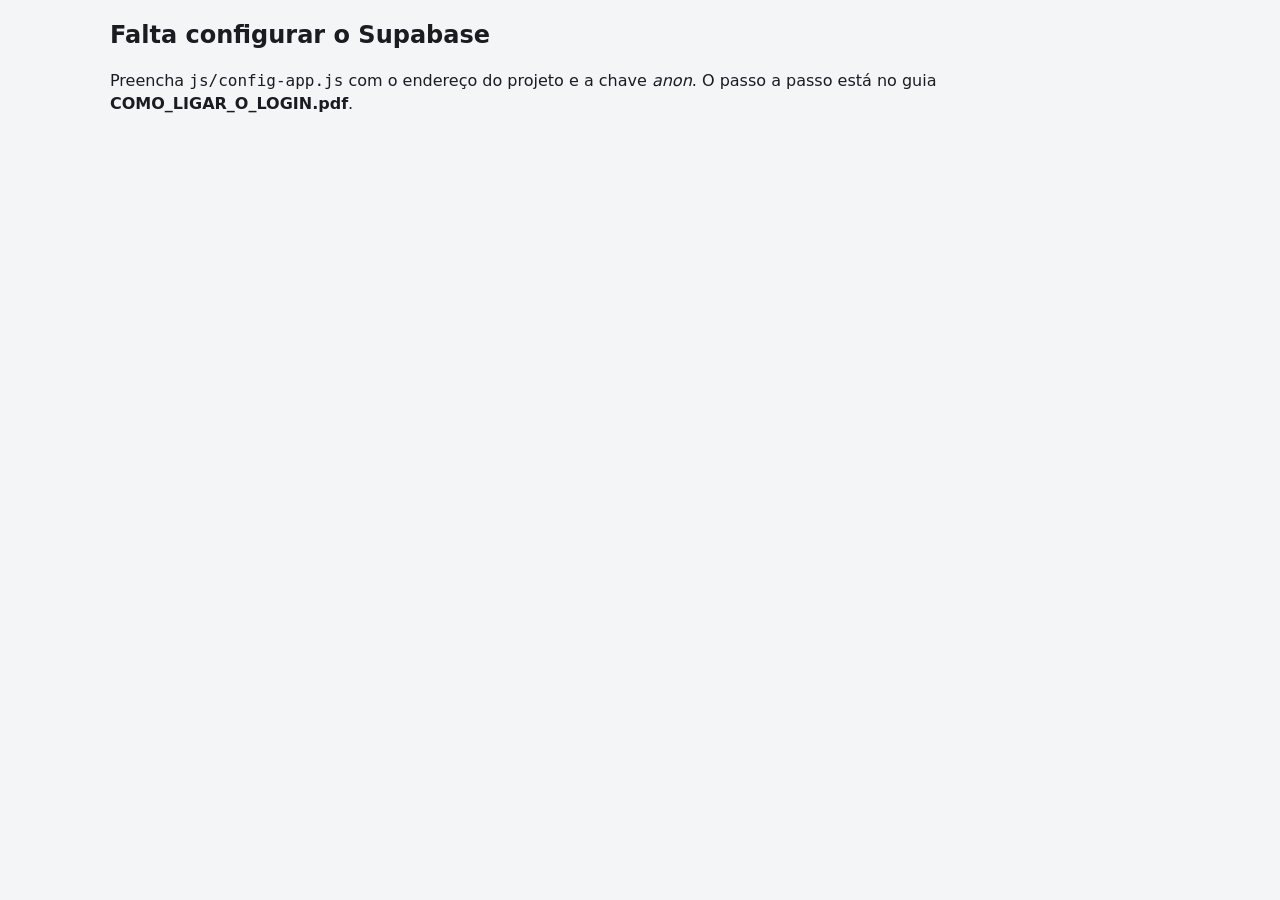
==== painel/index.html @ 479dd7f9 "Add files via upload" ====
<!DOCTYPE html>
<html lang="pt-BR">
<head>
<meta charset="utf-8">
<meta name="viewport" content="width=device-width, initial-scale=1">
<meta name="theme-color" content="#1b4f72">
<title>Painel — Auxiliar de Pesquisa</title>
<link rel="stylesheet" href="../style.css">
<style>
  main { max-width: 1100px; }
  .cabecalho {
    display: flex; align-items: center; justify-content: space-between; gap: 10px;
    flex-wrap: wrap; margin-bottom: 14px;
  }
  .cabecalho h1 { font-size: 20px; margin: 0; }
  .cartao-form {
    background: var(--papel); border: 1px solid var(--linha); border-radius: var(--raio);
    padding: 14px 16px; margin-bottom: 18px; box-shadow: var(--sombra);
  }
  .linha-form { display: grid; grid-template-columns: 2fr 2fr 1fr auto; gap: 10px; align-items: end; }
  .linha-form label.rot { margin-top: 0; }
  .linha-form .btn { height: 40px; }
  @media (max-width: 700px) { .linha-form { grid-template-columns: 1fr; } }
  table.usuarios { width: 100%; border-collapse: collapse; font-size: 14px; background: var(--papel); }
  table.usuarios th, table.usuarios td {
    border-bottom: 1px solid var(--linha); padding: 9px 8px; text-align: left; vertical-align: top;
  }
  table.usuarios th { background: var(--fundo); font-size: 12.5px; text-transform: uppercase; letter-spacing: .3px; }
  .rolagem { overflow-x: auto; border: 1px solid var(--linha); border-radius: var(--raio); }
  .etiqueta { font-size: 11.5px; padding: 2px 8px; border-radius: 999px; border: 1px solid; white-space: nowrap; }
  .et-ok { color: #1e5c22; border-color: #1e5c22; background: #eef6ee; }
  .et-vencido { color: var(--alerta); border-color: var(--alerta); background: var(--alerta-fundo); }
  .et-inativo { color: var(--perigo); border-color: var(--perigo); background: #fdeeed; }
  @media (prefers-color-scheme: dark) { .et-ok { background: #16301a; color: #93d39a; border-color: #93d39a; } }
  .acoes-linha { display: flex; gap: 4px; flex-wrap: wrap; }
  .codigo {
    font-family: "DejaVu Sans Mono", monospace; font-size: 15px; letter-spacing: 2px;
    font-weight: 700; color: var(--marca);
  }
</style>
</head>
<body>

<!-- login do administrador -->
<div id="tela-login" class="tela">
  <div class="login-caixa">
    <div class="login-marca">Painel de usuários</div>
    <label class="rot">E-mail de administrador</label>
    <input type="email" id="login-email" autocomplete="username">
    <label class="rot">Senha</label>
    <input type="password" id="login-senha" autocomplete="current-password">
    <button class="btn primario largo" id="bt-entrar">Entrar</button>
    <div id="login-erro" class="alerta" hidden></div>
    <p class="dica" style="margin-top:14px">Só contas marcadas como administradoras entram aqui.</p>
  </div>
</div>

<!-- painel -->
<div id="tela-painel" class="tela" hidden>
  <main>
    <div class="cabecalho">
      <h1>Usuários do Auxiliar de Pesquisa</h1>
      <div class="acoes-linha">
        <span id="quem" class="dica"></span>
        <button class="btn pequeno" id="bt-atualizar">Atualizar</button>
        <button class="btn pequeno" id="bt-sair">Sair</button>
      </div>
    </div>

    <div class="cartao-form">
      <h3 style="margin-top:0">Cadastrar novo usuário</h3>
      <div class="linha-form">
        <div>
          <label class="rot">Nome completo</label>
          <input type="text" id="novo-nome" placeholder="Ex.: Lucas Silva Leal">
        </div>
        <div>
          <label class="rot">E-mail</label>
          <input type="email" id="novo-email" placeholder="pessoa@exemplo.com">
        </div>
        <div>
          <label class="rot">Plano</label>
          <select class="campo" id="novo-plano">
            <option value="teste">Teste (15 dias)</option>
            <option value="1m">1 mês</option>
            <option value="3m">3 meses</option>
            <option value="6m">6 meses</option>
            <option value="1a">1 ano</option>
            <option value="vitalicio">Vitalício</option>
          </select>
        </div>
        <button class="btn primario" id="bt-criar">Cadastrar</button>
      </div>
      <div id="form-erro" class="alerta" hidden></div>
    </div>

    <div class="rolagem">
      <table class="usuarios">
        <thead>
          <tr>
            <th>Pessoa</th><th>Plano</th><th>Situação</th><th>Código</th><th>Ações</th>
          </tr>
        </thead>
        <tbody id="corpo-tabela">
          <tr><td colspan="5" class="dica" style="padding:20px">Carregando…</td></tr>
        </tbody>
      </table>
    </div>
    <p class="dica" id="rodape-conta"></p>
  </main>
</div>

<div id="fundo" class="fundo" hidden>
  <div class="janela">
    <div class="janela-topo">
      <h2 id="janela-titulo"></h2>
      <button id="janela-fechar" class="btn-icone">×</button>
    </div>
    <div id="janela-corpo" class="janela-corpo"></div>
    <div id="janela-rodape" class="janela-rodape"></div>
  </div>
</div>

<div id="aviso" class="aviso" hidden></div>

<script src="../js/config-app.js"></script>
<script src="../js/auth.js"></script>
<script src="painel.js"></script>
</body>
</html>
---- style.css ----
/* ==========================================================================
   style.css — Auxiliar de Pesquisa
   Feito para o celular primeiro; a partir de 700px vira a tela do desenho.
   ========================================================================== */

:root {
  --fundo: #f4f5f7;
  --papel: #ffffff;
  --tinta: #1a1c1f;
  --tinta-fraca: #5d6470;
  --linha: #d9dde3;
  --marca: #1b4f72;
  --marca-clara: #e8f0f7;
  --perigo: #b3261e;
  --alerta: #8f5a00;
  --alerta-fundo: #fdf3e3;
  --sombra: 0 1px 3px rgba(0,0,0,.10), 0 6px 16px rgba(0,0,0,.06);
  --raio: 12px;
}

@media (prefers-color-scheme: dark) {
  :root:not([data-tema="claro"]) {
    --fundo: #14171a; --papel: #1e2227; --tinta: #e8eaed; --tinta-fraca: #a3abb6;
    --linha: #333a42; --marca: #6aa9dd; --marca-clara: #1c2c3a;
    --perigo: #f2b8b5; --alerta: #f0c27a; --alerta-fundo: #322a19;
    --sombra: 0 1px 3px rgba(0,0,0,.5);
  }
}
:root[data-tema="escuro"] {
  --fundo: #14171a; --papel: #1e2227; --tinta: #e8eaed; --tinta-fraca: #a3abb6;
  --linha: #333a42; --marca: #6aa9dd; --marca-clara: #1c2c3a;
  --perigo: #f2b8b5; --alerta: #f0c27a; --alerta-fundo: #322a19;
  --sombra: 0 1px 3px rgba(0,0,0,.5);
}

* { box-sizing: border-box; }
html, body { margin: 0; padding: 0; }
body {
  background: var(--fundo); color: var(--tinta);
  font-family: system-ui, -apple-system, "Segoe UI", Roboto, sans-serif;
  font-size: 16px; line-height: 1.45;
  -webkit-text-size-adjust: 100%;
}
main { padding: 12px 14px 90px; max-width: 1200px; margin: 0 auto; }
h2, h3 { margin: 0 0 8px; }
[hidden] { display: none !important; }

/* ------------------------------------------------------------------ topo */
.topo {
  position: sticky; top: 0; z-index: 20;
  background: var(--papel); border-bottom: 1px solid var(--linha);
  padding: 10px 14px 0; padding-top: max(10px, env(safe-area-inset-top));
}
.topo-linha { display: flex; gap: 8px; align-items: center; max-width: 1200px; margin: 0 auto; }
.busca-caixa { position: relative; flex: 1; display: flex; align-items: center; }
.busca-caixa .lupa {
  position: absolute; left: 10px; color: var(--tinta-fraca); font-size: 20px; pointer-events: none;
}
.busca-caixa input {
  width: 100%; padding: 10px 34px; border: 1px solid var(--linha); border-radius: 999px;
  background: var(--fundo); color: var(--tinta); font-size: 15px;
}
.busca-caixa input:focus { outline: 2px solid var(--marca); outline-offset: 1px; }
.limpa {
  position: absolute; right: 6px; border: 0; background: transparent;
  color: var(--tinta-fraca); font-size: 22px; cursor: pointer; line-height: 1;
}
.btn-icone {
  border: 1px solid var(--linha); background: var(--papel); color: var(--tinta);
  border-radius: 999px; padding: 8px 12px; font-size: 16px; cursor: pointer;
  display: inline-flex; align-items: center; gap: 6px; white-space: nowrap;
}
.btn-icone:hover { background: var(--marca-clara); }
.btn-icone .rotulo { display: none; font-size: 14px; }
.voltar { font-size: 22px; line-height: 1; }

/* ------------------------------------------------------------ categorias */
.categorias {
  display: flex; gap: 8px; overflow-x: auto; padding: 10px 0;
  scrollbar-width: thin; -webkit-overflow-scrolling: touch;
  max-width: 1200px; margin: 0 auto;
}
.categorias::-webkit-scrollbar { height: 4px; }
.categorias::-webkit-scrollbar-thumb { background: var(--linha); border-radius: 4px; }
.cat {
  flex: 0 0 auto; border: 1px solid var(--linha); background: var(--papel);
  color: var(--tinta); border-radius: 999px; padding: 7px 14px; font-size: 14px;
  cursor: pointer; white-space: nowrap;
}
.cat:hover { border-color: var(--marca); }
.cat.ativa { background: var(--marca); color: #fff; border-color: var(--marca); }
.cat.nova { border-style: dashed; color: var(--marca); font-weight: 600; }
.cat .conta { opacity: .65; font-size: 12px; margin-left: 4px; }

/* ----------------------------------------------------------------- grade */
.titulo-secao { display: flex; align-items: center; justify-content: space-between; gap: 8px; margin: 4px 0 12px; }
.titulo-secao h2 { font-size: 18px; margin: 0; }
.titulo-secao .acoes { display: flex; gap: 6px; flex-wrap: wrap; }

.grade {
  display: grid; gap: 12px;
  grid-template-columns: repeat(2, 1fr);
}
@media (min-width: 560px) { .grade { grid-template-columns: repeat(3, 1fr); } }
@media (min-width: 760px) { .grade { grid-template-columns: repeat(4, 1fr); } }
@media (min-width: 1000px) { .grade { grid-template-columns: repeat(5, 1fr); } }

.cartao {
  background: var(--papel); border: 1px solid var(--linha); border-radius: var(--raio);
  overflow: hidden; cursor: pointer; box-shadow: var(--sombra); position: relative;
  display: flex; flex-direction: column;
}
.cartao:hover { border-color: var(--marca); }
.cartao .capa {
  aspect-ratio: 2 / 3; width: 100%; object-fit: cover; display: block;
  background: var(--marca-clara);
}
.cartao .semcapa {
  aspect-ratio: 2 / 3; display: flex; align-items: center; justify-content: center;
  padding: 10px; text-align: center; font-size: 13px; font-weight: 600;
  color: var(--marca); background: var(--marca-clara);
}
.cartao .info { padding: 8px 10px; }
.cartao .info b { display: block; font-size: 13.5px; line-height: 1.25; }
.cartao .info small { color: var(--tinta-fraca); font-size: 12px; }
.cartao .selo {
  position: absolute; top: 6px; right: 6px; background: var(--alerta-fundo);
  color: var(--alerta); font-size: 11px; padding: 2px 7px; border-radius: 999px;
  border: 1px solid currentColor;
}
.cartao .marcador {
  position: absolute; top: 6px; left: 6px; width: 24px; height: 24px;
  border-radius: 6px; border: 2px solid #fff; background: rgba(0,0,0,.35);
  display: flex; align-items: center; justify-content: center; color: #fff; font-size: 15px;
}
.cartao.marcado { outline: 3px solid var(--marca); }
.cartao.novo {
  border: 2px dashed var(--marca); color: var(--marca); align-items: center;
  justify-content: center; text-align: center; padding: 16px 10px; font-weight: 600;
  min-height: 150px; background: var(--marca-clara);
}
.cartao.novo .mais { font-size: 30px; line-height: 1; }

.vazio { text-align: center; color: var(--tinta-fraca); padding: 40px 20px; }

/* ------------------------------------------------------------- barra sel */
.barra-selecao {
  display: flex; align-items: center; justify-content: space-between; gap: 8px;
  background: var(--marca-clara); border: 1px solid var(--marca);
  border-radius: var(--raio); padding: 8px 12px; margin-bottom: 12px; flex-wrap: wrap;
}

/* ---------------------------------------------------------------- botões */
.btn {
  border: 1px solid var(--linha); background: var(--papel); color: var(--tinta);
  border-radius: 8px; padding: 9px 14px; font-size: 14px; cursor: pointer;
  font-family: inherit;
}
.btn:hover { background: var(--marca-clara); }
.btn.primario { background: var(--marca); color: #fff; border-color: var(--marca); }
.btn.primario:hover { filter: brightness(1.1); }
.btn.perigo { color: var(--perigo); border-color: var(--perigo); }
.btn.pequeno { padding: 6px 10px; font-size: 13px; }
.btn:disabled { opacity: .5; cursor: not-allowed; }

/* ------------------------------------------------------------ obra/tela */
.obra-topo { display: flex; gap: 14px; margin-bottom: 14px; flex-wrap: wrap; }
.obra-topo img, .obra-topo .semcapa {
  width: 110px; flex: 0 0 110px; border-radius: 8px; aspect-ratio: 2/3; object-fit: cover;
}
.obra-dados { flex: 1; min-width: 220px; }
.obra-dados h2 { font-size: 19px; }
.obra-dados .linha { color: var(--tinta-fraca); font-size: 14px; }
.obra-acoes { display: flex; gap: 6px; flex-wrap: wrap; margin-top: 10px; }

.citacao {
  background: var(--papel); border: 1px solid var(--linha); border-radius: var(--raio);
  padding: 10px 12px; margin-bottom: 10px; display: flex; gap: 10px; align-items: flex-start;
}
.citacao .acoes { display: flex; flex-direction: column; gap: 4px; }
.citacao .pag {
  flex: 0 0 auto; background: var(--marca-clara); color: var(--marca); font-size: 12px;
  padding: 3px 8px; border-radius: 999px; font-weight: 600; white-space: nowrap;
}
.citacao .texto { flex: 1; min-width: 0; }
.citacao .texto p { margin: 0 0 4px; }
.citacao .cap { color: var(--tinta-fraca); font-size: 12.5px; }
.citacao .mini {
  border: 0; background: transparent; cursor: pointer; font-size: 15px; padding: 2px 4px;
  color: var(--tinta-fraca);
}
.citacao .mini:hover { color: var(--marca); }

/* --------------------------------------------------------------- janela */
.fundo {
  position: fixed; inset: 0; background: rgba(0,0,0,.45); z-index: 100;
  display: flex; align-items: flex-end; justify-content: center;
}
@media (min-width: 700px) { .fundo { align-items: center; padding: 20px; } }
.janela {
  background: var(--papel); width: 100%; max-width: 720px; max-height: 92vh;
  border-radius: 16px 16px 0 0; display: flex; flex-direction: column; overflow: hidden;
}
@media (min-width: 700px) { .janela { border-radius: 16px; max-height: 88vh; } }
.janela-topo {
  display: flex; align-items: center; justify-content: space-between; gap: 10px;
  padding: 12px 16px; border-bottom: 1px solid var(--linha);
}
.janela-topo h2 { font-size: 17px; margin: 0; }
.janela-corpo { padding: 14px 16px; overflow-y: auto; flex: 1; }
.janela-rodape {
  padding: 10px 16px; border-top: 1px solid var(--linha); display: flex;
  gap: 8px; justify-content: flex-end; flex-wrap: wrap;
  padding-bottom: max(10px, env(safe-area-inset-bottom));
}

/* -------------------------------------------------------------- campos */
.campo, input[type=text], input[type=url], input[type=date], input[type=number], select, textarea {
  width: 100%; padding: 9px 10px; border: 1px solid var(--linha); border-radius: 8px;
  background: var(--fundo); color: var(--tinta); font-size: 15px; font-family: inherit;
}
textarea { min-height: 110px; resize: vertical; line-height: 1.5; }
label.rot { display: block; font-size: 13px; color: var(--tinta-fraca); margin: 10px 0 3px; }
label.rot .obrig { color: var(--perigo); }
.duas { display: grid; grid-template-columns: 1fr 1fr; gap: 10px; }
.tres { display: grid; grid-template-columns: 1fr 1fr 1fr; gap: 10px; }
@media (max-width: 560px) { .tres { grid-template-columns: 1fr 1fr; } }
.marca { display: inline-flex; align-items: center; gap: 6px; font-size: 14px; }
.filtros { display: flex; gap: 8px; padding: 10px 0; flex-wrap: wrap; max-width: 1200px; margin: 0 auto; }
.filtros .campo { width: auto; flex: 1; min-width: 140px; }

.pessoa { display: grid; grid-template-columns: 1fr 1fr auto; gap: 6px; margin-bottom: 6px; }
.pessoa button { border: 1px solid var(--linha); background: var(--papel); color: var(--perigo);
  border-radius: 8px; cursor: pointer; padding: 0 10px; }

.dica { font-size: 12.5px; color: var(--tinta-fraca); margin: 4px 0 0; }
.alerta {
  background: var(--alerta-fundo); border: 1px solid var(--alerta); color: var(--alerta);
  border-radius: 8px; padding: 8px 10px; font-size: 13.5px; margin: 10px 0;
}

/* --------------------------------------------------------- referências */
.ref-bloco { border: 1px solid var(--linha); border-radius: 10px; margin-bottom: 10px; overflow: hidden; }
.ref-topo {
  display: flex; align-items: center; justify-content: space-between; gap: 8px;
  background: var(--fundo); padding: 6px 10px; font-size: 13px; font-weight: 600;
}
.ref-topo .bts { display: flex; gap: 4px; }
.ref-texto {
  padding: 10px 12px; font-size: 14.5px; line-height: 1.55; word-break: break-word;
  font-family: Georgia, "Times New Roman", serif;
}
.ref-texto[contenteditable="true"] { outline: 2px solid var(--marca); background: var(--marca-clara); }
.falta { color: var(--perigo); font-weight: 600; }
.aviso-inline { color: var(--tinta-fraca); font-style: italic; }
.ref-lista .ref-texto { border-bottom: 1px solid var(--linha); }

/* ------------------------------------------------------------ resultados */
.res-item {
  background: var(--papel); border: 1px solid var(--linha); border-radius: var(--raio);
  padding: 10px 12px; margin-bottom: 10px; cursor: pointer;
}
.res-item:hover { border-color: var(--marca); }
.res-item .de { color: var(--tinta-fraca); font-size: 12.5px; margin-top: 4px; }
mark { background: #ffe08a; color: #000; border-radius: 3px; padding: 0 2px; }

/* ----------------------------------------------------------------- aviso */
.aviso {
  position: fixed; left: 50%; transform: translateX(-50%); bottom: 24px; z-index: 300;
  background: var(--tinta); color: var(--papel); padding: 10px 18px; border-radius: 999px;
  font-size: 14px; box-shadow: var(--sombra); max-width: 90vw; text-align: center;
}

/* ------------------------------------------------------------ desktop */
@media (min-width: 700px) {
  .btn-icone .rotulo { display: inline; }
  main { padding: 18px 20px 90px; }
}

/* ======================================================================
   Fase 3 — login, licença e modo leitura
   ====================================================================== */

#tela-login { min-height: 100vh; display: flex; align-items: center; justify-content: center; padding: 20px; }
.login-caixa {
  width: 100%; max-width: 380px; background: var(--papel); border: 1px solid var(--linha);
  border-radius: 16px; padding: 22px 20px 18px; box-shadow: var(--sombra);
}
.login-marca {
  font-size: 19px; font-weight: 700; color: var(--marca); text-align: center;
  margin-bottom: 6px;
}
.login-caixa .rot { margin-top: 12px; }
.btn.largo { width: 100%; margin-top: 16px; padding: 12px; font-size: 15px; }
.login-links {
  display: flex; justify-content: space-between; gap: 10px; margin-top: 14px; flex-wrap: wrap;
}
.elo {
  background: none; border: 0; color: var(--marca); font-size: 13.5px; cursor: pointer;
  padding: 4px 0; font-family: inherit; text-decoration: underline;
}
#login-erro { margin-top: 14px; }

/* faixa fixa embaixo, avisando o estado da licença */
.faixa-licenca {
  position: fixed; left: 0; right: 0; bottom: 0; z-index: 60;
  background: var(--alerta-fundo); color: var(--alerta);
  border-top: 1px solid var(--alerta);
  padding: 8px 14px; padding-bottom: max(8px, env(safe-area-inset-bottom));
  font-size: 13px; text-align: center;
}
.faixa-licenca b { font-weight: 700; }

/* modo leitura: some tudo o que grava dados */
body.so-leitura .cartao.novo,
body.so-leitura .cat.nova,
body.so-leitura [data-nova-citacao],
body.so-leitura [data-nova2],
body.so-leitura [data-editar-obra],
body.so-leitura [data-excluir-obra],
body.so-leitura [data-editar-cat],
body.so-leitura [data-excluir-cat],
body.so-leitura [data-selecionar],
body.so-leitura .citacao .acoes { display: none !important; }

/* conta, no menu */
.conta-linha {
  display: flex; justify-content: space-between; align-items: center; gap: 10px;
  border: 1px solid var(--linha); border-radius: 10px; padding: 10px 12px; margin-bottom: 8px;
}
.conta-linha .quem { min-width: 0; }
.conta-linha .quem b { display: block; font-size: 14px; }
.conta-linha .quem small { color: var(--tinta-fraca); font-size: 12.5px; }
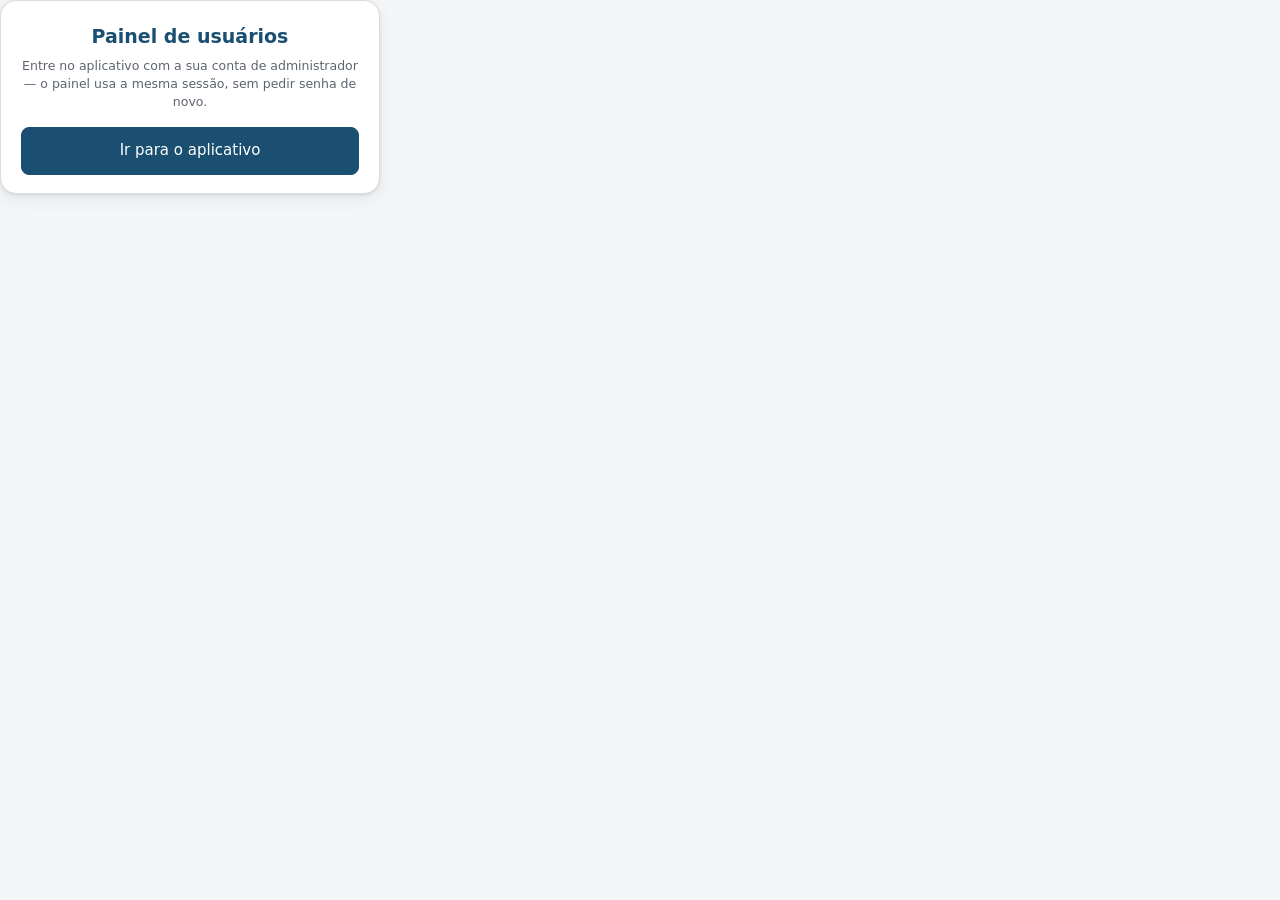
==== commit ab98fe45: "Add files via upload" ====
--- a/painel/index.html
+++ b/painel/index.html
@@ -41,17 +41,14 @@
 </head>
 <body>
 
-<!-- login do administrador -->
-<div id="tela-login" class="tela">
+<!-- sem acesso: não há segundo login, o painel usa a sessão do aplicativo -->
+<div id="tela-aviso" class="tela">
   <div class="login-caixa">
     <div class="login-marca">Painel de usuários</div>
-    <label class="rot">E-mail de administrador</label>
-    <input type="email" id="login-email" autocomplete="username">
-    <label class="rot">Senha</label>
-    <input type="password" id="login-senha" autocomplete="current-password">
-    <button class="btn primario largo" id="bt-entrar">Entrar</button>
-    <div id="login-erro" class="alerta" hidden></div>
-    <p class="dica" style="margin-top:14px">Só contas marcadas como administradoras entram aqui.</p>
+    <p id="aviso-texto" class="dica" style="text-align:center">Conferindo o seu acesso…</p>
+    <a class="btn primario largo" href="../" style="display:block;text-align:center;text-decoration:none">
+      Ir para o aplicativo
+    </a>
   </div>
 </div>
 
@@ -63,7 +60,7 @@
       <div class="acoes-linha">
         <span id="quem" class="dica"></span>
         <button class="btn pequeno" id="bt-atualizar">Atualizar</button>
-        <button class="btn pequeno" id="bt-sair">Sair</button>
+        <a class="btn pequeno" href="../" style="text-decoration:none">← Voltar ao aplicativo</a>
       </div>
     </div>
 
--- a/style.css
+++ b/style.css
@@ -331,3 +331,15 @@
 .conta-linha .quem { min-width: 0; }
 .conta-linha .quem b { display: block; font-size: 14px; }
 .conta-linha .quem small { color: var(--tinta-fraca); font-size: 12.5px; }
+
+/* --------------------------------------------------- citação em destaque
+   Na janela "Citação e referências", o texto da citação vem antes das
+   referências e em cor diferente — foi o pedido: na hora de escrever, o que
+   se cola primeiro é a frase.                                            */
+.citacao-bloco { border-color: var(--marca); background: var(--marca-clara); }
+.citacao-bloco .ref-topo { background: var(--marca); color: #fff; }
+.citacao-bloco .ref-topo .btn { border-color: rgba(255,255,255,.5); }
+.citacao-bloco .ref-texto { color: var(--tinta); font-size: 15px; }
+.citacao-bloco .ref-rodape {
+  padding: 0 12px 9px; font-size: 12.5px; color: var(--tinta-fraca);
+}
